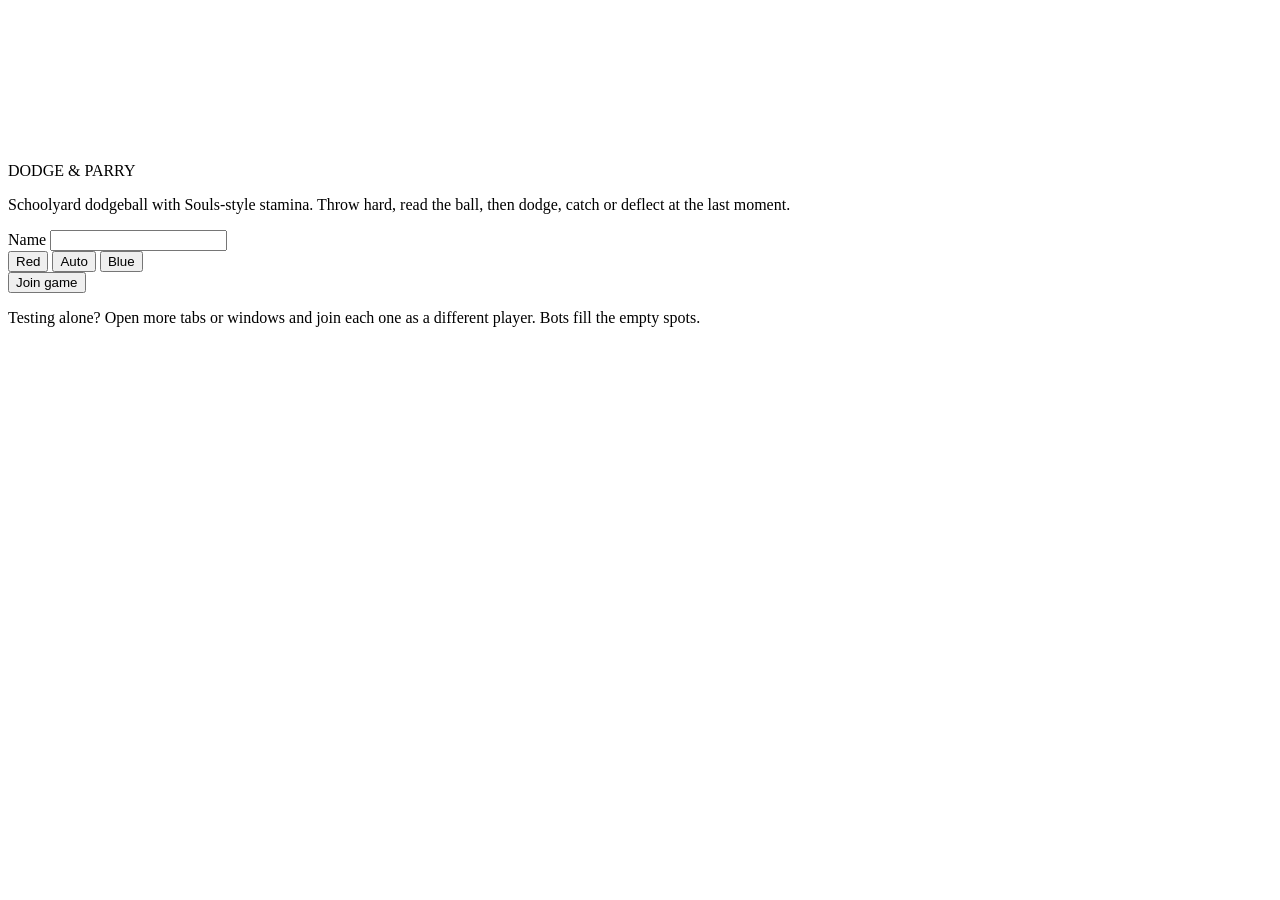
==== prototype/static/index.html @ 53bb4bf2 "Dodge & Parry v1.0.0: first stable version The LAN dodgeball prototype as played with coworkers: an " ====
<!doctype html>
<html lang="en">
<head>
<meta charset="utf-8">
<meta name="viewport" content="width=device-width,initial-scale=1">
<title>Dodge &amp; Parry</title>
<link rel="icon" href="data:image/svg+xml,%3Csvg xmlns='http://www.w3.org/2000/svg' viewBox='0 0 64 64'%3E%3Ccircle cx='32' cy='32' r='26' fill='%23ffc940'/%3E%3C/svg%3E">
<link rel="stylesheet" href="/static/style.css">
<script type="importmap">{ "imports": { "three": "/static/vendor/three.module.min.js" } }</script>
</head>
<body>
<canvas id="view"></canvas>

<div id="hud" hidden>
  <div id="topbar">
    <div class="side red"><span class="label">RED</span><span class="score" id="scoreRed">0</span><span class="pips" id="pipsRed"></span></div>
    <div id="roundbox"><div id="roundLabel">WAITING</div><div id="roundTime"></div></div>
    <div class="side blue"><span class="pips" id="pipsBlue"></span><span class="score" id="scoreBlue">0</span><span class="label">BLUE</span></div>
  </div>
  <div id="feed"></div>
  <div id="tags"></div>
  <div id="assist"></div>
  <div id="crosshair"></div>
  <div id="ring"><div id="ringArrow"></div></div>
  <div id="threatText"></div>
  <div id="popups"></div>
  <div id="banner"><div id="bannerText"></div><div id="bannerSub"></div></div>
  <div id="deadmsg" hidden></div>

  <div id="vitals">
    <div class="who"><span id="myName"></span><span id="myTeam"></span></div>
    <div class="bar hp"><i id="hpFill"></i><span id="hpText"></span></div>
    <div class="bar st"><i id="stFill"></i><b id="stCost"></b><span id="stText"></span></div>
    <div id="cash"></div>
  </div>
  <div id="throwbox">
    <div id="ballState"></div>
    <div class="bar power"><i id="powerFill"></i></div>
  </div>
  <div id="actions">
    <div class="act" id="actDodge"><kbd>Space</kbd><b>Dodge</b><span></span></div>
    <div class="act" id="actCatch"><kbd>RMB / F</kbd><b>Catch</b><span></span></div>
    <div class="act" id="actDeflect"><kbd>E</kbd><b>Deflect</b><span></span></div>
    <div class="act" id="actRevive"><kbd>R</kbd><b>Revive</b><span></span></div>
  </div>
  <div id="netinfo"></div>
  <div id="vignette"></div>
  <div id="goldfx"></div>
</div>

<div id="scoreboard" hidden>
  <table>
    <thead><tr><th>Player</th><th>Cash</th><th>Hits</th><th>KOs</th><th>Catches</th><th>Deflects</th><th>Perfects</th><th>Outs</th></tr></thead>
    <tbody id="scoreRows"></tbody>
  </table>
</div>

<div id="overlay" hidden>
  <div class="panel menu">
    <h2 id="overlayTitle">Click to play</h2>
    <button id="resumeBtn" class="primary">Play</button>
    <div class="cols">
      <section>
        <h3>Settings</h3>
        <label>Mouse sensitivity <input id="sensInput" type="range" min="0.3" max="2.5" step="0.05"></label>
        <label>Volume <input id="volInput" type="range" min="0" max="1" step="0.05"></label>
        <label class="check"><input id="ringInput" type="checkbox"> Timing ring for incoming balls (H)</label>
      </section>
      <section>
        <h3>Match (applies to everyone)</h3>
        <div class="row">Bots fill teams to
          <button id="fillMinus" class="small">−</button><b id="fillValue">2</b><button id="fillPlus" class="small">+</button> players
        </div>
        <label>Bot skill
          <select id="skillSelect"><option value="easy">Easy</option><option value="normal">Normal</option><option value="hard">Hard</option></select>
        </label>
        <button id="teamBtn">Switch team</button>
        <p class="note">Extra bots join right away and the court grows. Fewer bots and team switches apply next round.</p>
      </section>
    </div>
    <section>
      <h3>Controls</h3>
      <ul class="controls">
        <li><kbd>W A S D</kbd> move &nbsp; <kbd>Mouse</kbd> aim</li>
        <li><kbd>Hold LMB</kbd> charge a throw: harder is faster but costs more stamina. Release to throw.</li>
        <li><kbd>Space</kbd>/<kbd>Shift</kbd> dodge: a dash you can't be hit during. At the last moment it's perfect and cheaper.</li>
        <li><kbd>RMB</kbd>/<kbd>F</kbd> catch: the ball becomes yours. <kbd>E</kbd> deflect: tighter timing, sends it back faster.</li>
        <li><kbd>R</kbd> revive a fallen teammate with cash &nbsp; <kbd>Tab</kbd> scoreboard &nbsp; <kbd>Esc</kbd> this menu</li>
      </ul>
    </section>
    <section id="joinInfo"></section>
  </div>
</div>

<div id="join">
  <div class="panel">
    <div class="logo">DODGE <span>&amp;</span> PARRY</div>
    <p class="tag">Schoolyard dodgeball with Souls-style stamina. Throw hard, read the ball, then dodge, catch or deflect at the last moment.</p>
    <label class="field">Name <input id="nameInput" maxlength="16" autocomplete="off"></label>
    <div class="teams">
      <button data-team="0" class="red">Red</button>
      <button data-team="-1" class="auto">Auto</button>
      <button data-team="1" class="blue">Blue</button>
    </div>
    <button id="playBtn" class="primary">Join game</button>
    <p class="note">Testing alone? Open more tabs or windows and join each one as a different player. Bots fill the empty spots.</p>
  </div>
</div>

<div id="disconnected" hidden>
  <div class="panel"><h2>Disconnected</h2><p>Lost the connection to the server.</p><button class="primary" id="reconnectBtn">Reconnect</button></div>
</div>

<script type="module" src="/static/js/main.js"></script>
</body>
</html>
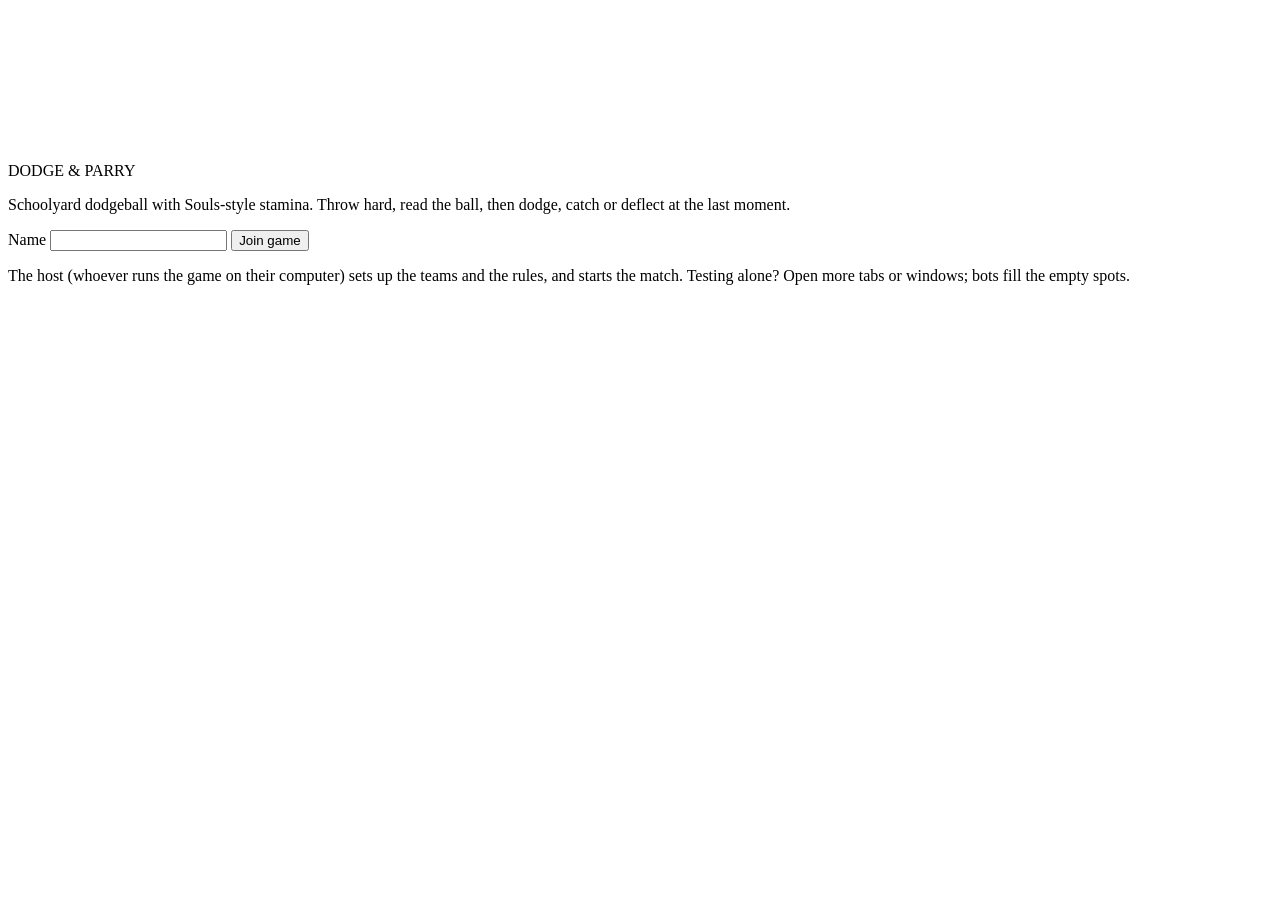
==== commit 1e92cdbe: "Cycle 2: lobby and host controls, rules editor, session logs, lag fixes Lobby and host: - The server" ====
--- a/prototype/static/index.html
+++ b/prototype/static/index.html
@@ -14,9 +14,11 @@
 <div id="hud" hidden>
   <div id="topbar">
     <div class="side red"><span class="label">RED</span><span class="score" id="scoreRed">0</span><span class="pips" id="pipsRed"></span></div>
-    <div id="roundbox"><div id="roundLabel">WAITING</div><div id="roundTime"></div></div>
+    <div id="roundbox"><div id="roundLabel">WAITING</div><div id="roundTime"></div><div id="roundGoal"></div></div>
     <div class="side blue"><span class="pips" id="pipsBlue"></span><span class="score" id="scoreBlue">0</span><span class="label">BLUE</span></div>
   </div>
+  <div id="hint"></div>
+  <div id="hostLive" hidden></div>
   <div id="feed"></div>
   <div id="tags"></div>
   <div id="assist"></div>
@@ -55,40 +57,120 @@
   </table>
 </div>
 
+<!-- The lobby / pause menu. Host-only controls are hidden for everyone else. -->
 <div id="overlay" hidden>
   <div class="panel menu">
-    <h2 id="overlayTitle">Click to play</h2>
-    <button id="resumeBtn" class="primary">Play</button>
+    <div class="menuHead">
+      <div class="menuTitle">
+        <h2 id="overlayTitle">Lobby</h2>
+        <p id="menuStatus"></p>
+      </div>
+      <div class="menuButtons">
+        <button id="endBtn" class="hostOnly danger" hidden>End match</button>
+        <button id="startBtn" class="hostOnly go" hidden>Start match</button>
+        <button id="resumeBtn" class="primary">Play</button>
+      </div>
+    </div>
+
+    <section id="hostViewBox" hidden>
+      <h3>The host's screen <span class="tagline">live</span></h3>
+      <p id="hostViewText"></p>
+      <label class="check"><input id="followInput" type="checkbox" checked> Follow the host: open the rules they're looking at</label>
+    </section>
+
     <div class="cols">
       <section>
-        <h3>Settings</h3>
+        <h3>Teams <button id="shuffleBtn" class="small hostOnly" hidden>Shuffle teams</button>
+          <button id="watchBtn" class="small hostOnly" hidden>Spectate</button></h3>
+        <div class="teamCols">
+          <div class="teamCol red"><h4>RED <span id="countRed"></span></h4>
+            <div class="botRow">Bots <button id="botsRedMinus" class="small hostCtl">−</button><b id="botsRedValue">0</b><button id="botsRedPlus" class="small hostCtl">+</button>
+              <span class="soon" id="botsRedSoon"></span></div>
+            <ul id="listRed"></ul></div>
+          <div class="teamCol blue"><h4>BLUE <span id="countBlue"></span></h4>
+            <div class="botRow">Bots <button id="botsBlueMinus" class="small hostCtl">−</button><b id="botsBlueValue">0</b><button id="botsBluePlus" class="small hostCtl">+</button>
+              <span class="soon" id="botsBlueSoon"></span></div>
+            <ul id="listBlue"></ul></div>
+        </div>
+        <p class="note" id="watchers" hidden></p>
+        <p class="note" id="teamsNote"></p>
+      </section>
+      <section>
+        <h3>Match <span id="matchWho" class="tagline"></span></h3>
+        <div class="row">Bot skill
+          <select id="skillSelect" class="hostCtl"><option value="easy">Easy</option><option value="normal">Normal</option><option value="hard">Hard</option></select>
+          <span class="soon" id="skillSoon"></span>
+        </div>
+        <div class="row">Match length
+          <button id="winMinus" class="small hostCtl">−</button><b id="winValue">∞</b><button id="winPlus" class="small hostCtl">+</button>
+          <span class="soon" id="winSoon"></span>
+        </div>
+        <div class="row rulesRow"><button id="rulesBtn">Game rules…</button><span id="rulesSummary" class="note"></span></div>
+        <div id="pendingBox" class="pending" hidden><span id="pendingText"></span> <button id="discardBtn" class="small hostOnly" hidden>Cancel them</button></div>
+      </section>
+    </div>
+
+    <div class="cols">
+      <section>
+        <h3>Your settings</h3>
         <label>Mouse sensitivity <input id="sensInput" type="range" min="0.3" max="2.5" step="0.05"></label>
         <label>Volume <input id="volInput" type="range" min="0" max="1" step="0.05"></label>
         <label class="check"><input id="ringInput" type="checkbox"> Timing ring for incoming balls (H)</label>
       </section>
       <section>
-        <h3>Match (applies to everyone)</h3>
-        <div class="row">Bots fill teams to
-          <button id="fillMinus" class="small">−</button><b id="fillValue">2</b><button id="fillPlus" class="small">+</button> players
-        </div>
-        <label>Bot skill
-          <select id="skillSelect"><option value="easy">Easy</option><option value="normal">Normal</option><option value="hard">Hard</option></select>
-        </label>
-        <button id="teamBtn">Switch team</button>
-        <p class="note">Extra bots join right away and the court grows. Fewer bots and team switches apply next round.</p>
+        <h3>Controls</h3>
+        <ul class="controls">
+          <li><kbd>W A S D</kbd> move &nbsp; <kbd>Mouse</kbd> aim</li>
+          <li><kbd>Hold LMB</kbd> charge a throw: harder is faster but costs more stamina. Release to throw.</li>
+          <li><kbd>Space</kbd>/<kbd>Shift</kbd> dodge: a dash you can't be hit during. Last moment = perfect.</li>
+          <li><kbd>RMB</kbd>/<kbd>F</kbd> catch: the ball becomes yours. <kbd>E</kbd> deflect: tighter timing, sends it back faster.</li>
+          <li><kbd>R</kbd> revive a teammate &nbsp; <kbd>Tab</kbd> scores &nbsp; <kbd>Esc</kbd> this menu</li>
+          <li><kbd>L</kbd> something feels laggy right now: marks the moment in the log</li>
+          <li>Host spectating: <kbd>Mouse</kbd> look, <kbd>W A S D</kbd> fly, <kbd>Space</kbd>/<kbd>Shift</kbd> up/down, <kbd>LMB</kbd>/<kbd>RMB</kbd> follow the next/previous player</li>
+        </ul>
       </section>
     </div>
-    <section>
-      <h3>Controls</h3>
-      <ul class="controls">
-        <li><kbd>W A S D</kbd> move &nbsp; <kbd>Mouse</kbd> aim</li>
-        <li><kbd>Hold LMB</kbd> charge a throw: harder is faster but costs more stamina. Release to throw.</li>
-        <li><kbd>Space</kbd>/<kbd>Shift</kbd> dodge: a dash you can't be hit during. At the last moment it's perfect and cheaper.</li>
-        <li><kbd>RMB</kbd>/<kbd>F</kbd> catch: the ball becomes yours. <kbd>E</kbd> deflect: tighter timing, sends it back faster.</li>
-        <li><kbd>R</kbd> revive a fallen teammate with cash &nbsp; <kbd>Tab</kbd> scoreboard &nbsp; <kbd>Esc</kbd> this menu</li>
-      </ul>
+    <section id="diagBox">
+      <h3>Lag diagnostics</h3>
+      <p class="note" id="diagText"></p>
+      <div class="row">
+        <button id="saveLogBtn">Save my log</button>
+        <button id="hostLogsBtn" class="hostOnly" hidden>Download all logs (zip)</button>
+        <span id="diagStatus" class="note"></span>
+      </div>
+      <p class="note" id="diagWhere"></p>
     </section>
     <section id="joinInfo"></section>
+  </div>
+</div>
+
+<!-- Rules editor: every game number, with a name, a description and an animated preview. -->
+<div id="rulesModal" hidden>
+  <div class="panel rules">
+    <header>
+      <div class="rulesTitle">
+        <h2>Game rules</h2>
+        <p id="rulesMode" class="note"></p>
+      </div>
+      <input id="rulesSearch" type="search" placeholder="Search rules…" autocomplete="off">
+      <button id="rulesClose" class="small" title="Close (Esc)">✕</button>
+    </header>
+    <div class="rulesBody">
+      <nav id="rulesNav"></nav>
+      <div class="rulesMain">
+        <figure class="previewBox">
+          <canvas id="previewCanvas"></canvas>
+          <figcaption><b id="previewTitle"></b> <span id="previewText"></span></figcaption>
+        </figure>
+        <div id="rulesList"></div>
+      </div>
+    </div>
+    <footer id="rulesFooter">
+      <button id="rulesResetAll">Reset all to defaults</button>
+      <button id="rulesRevert">Undo my edits</button>
+      <span id="rulesEditCount"></span>
+      <button id="rulesApply" class="primary">Apply</button>
+    </footer>
   </div>
 </div>
 
@@ -97,13 +179,8 @@
     <div class="logo">DODGE <span>&amp;</span> PARRY</div>
     <p class="tag">Schoolyard dodgeball with Souls-style stamina. Throw hard, read the ball, then dodge, catch or deflect at the last moment.</p>
     <label class="field">Name <input id="nameInput" maxlength="16" autocomplete="off"></label>
-    <div class="teams">
-      <button data-team="0" class="red">Red</button>
-      <button data-team="-1" class="auto">Auto</button>
-      <button data-team="1" class="blue">Blue</button>
-    </div>
     <button id="playBtn" class="primary">Join game</button>
-    <p class="note">Testing alone? Open more tabs or windows and join each one as a different player. Bots fill the empty spots.</p>
+    <p class="note">The host (whoever runs the game on their computer) sets up the teams and the rules, and starts the match. Testing alone? Open more tabs or windows; bots fill the empty spots.</p>
   </div>
 </div>
 
